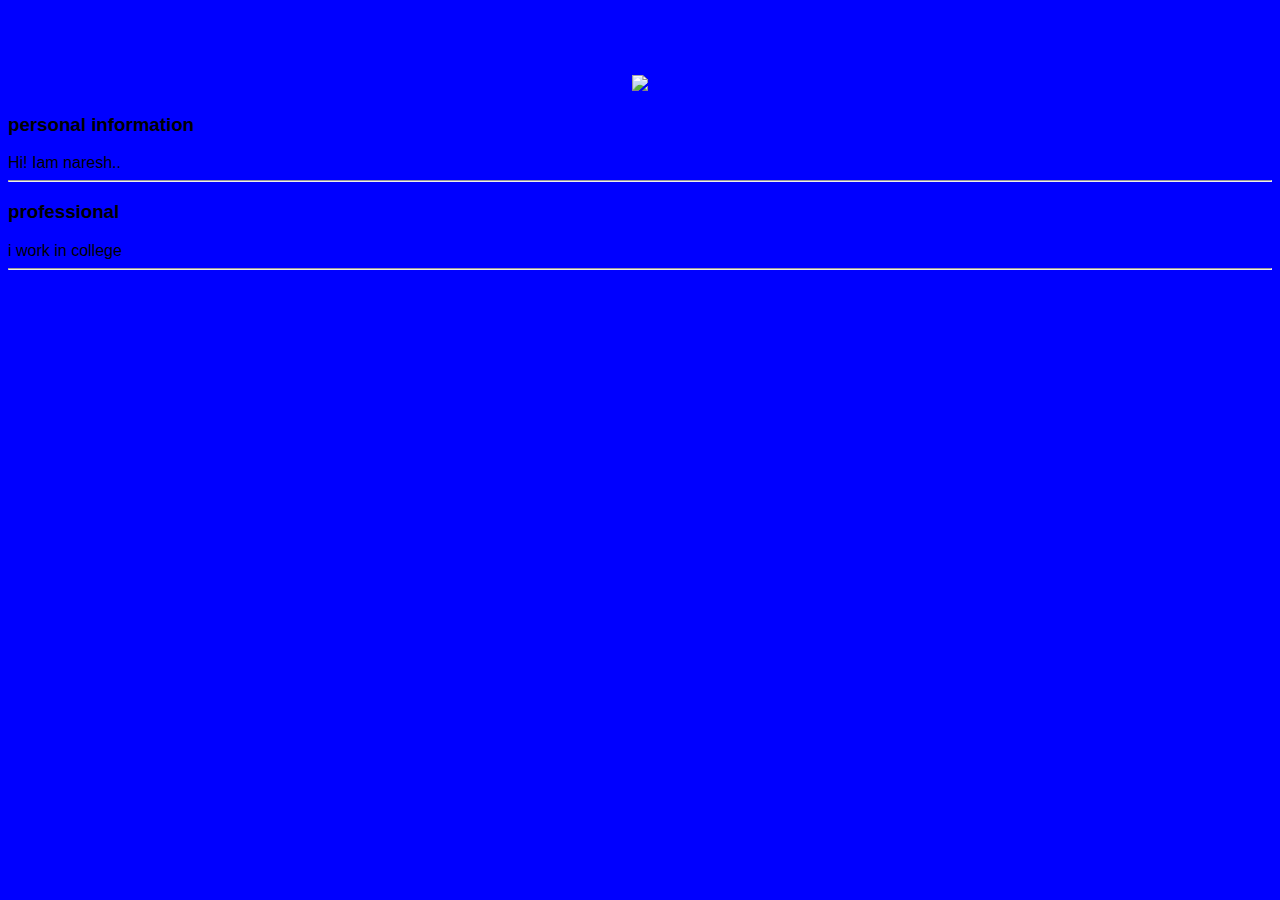
==== ui/index.html @ cbb9b105 "[imad-console] Updates ui/index.html" ====
<!doctype html>
<html>
    <head>
        <link href="/ui/style.css" rel="stylesheet" />
    </head>
    <body>
        <div class="center">
            <img src="/ui/madi.png" class="img-medium"/>
        </div>
        <h3><b>personal information</b></h3>
        <div>
            Hi! Iam naresh..
        </div>
        <hr/>
        <h3>professional</h3>
        <div>
            
                i work in college
        </div>
        <hr/>
        <script type="text/javascript" src="/ui/main.js">
        </script>
    </body>
</html>
---- ui/style.css ----
body {
    font-family: sans-serif;
    background-color: blue;
    margin-top: 75px;
}

.center {
    text-align: center;
}

.text-big {
    font-size: 200%;
}

.bold {
    font-weight: bold;
}

.img-medium {
    height: 200px;
}
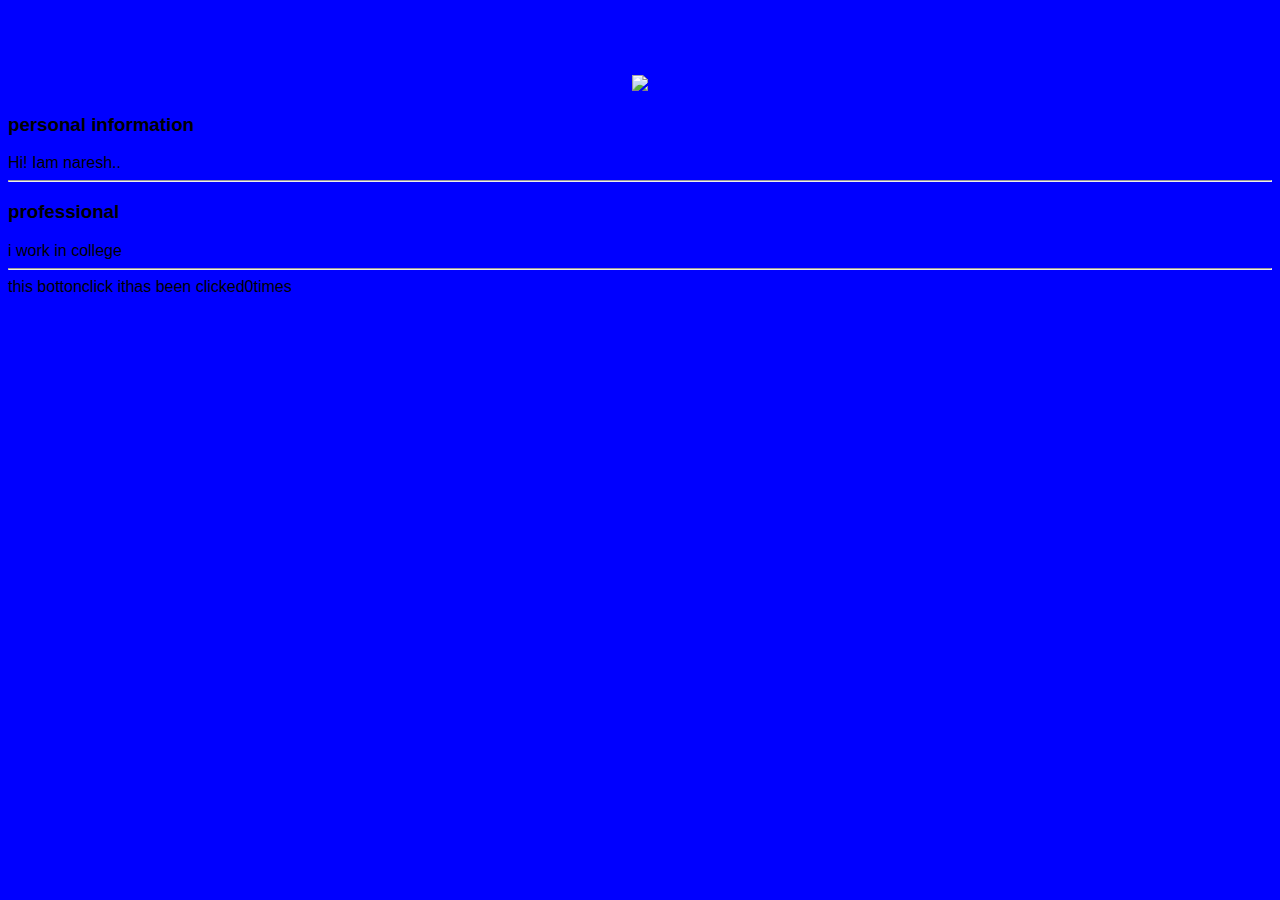
==== commit 1c5123cf: "[imad-console] Updates ui/index.html" ====
--- a/ui/index.html
+++ b/ui/index.html
@@ -18,6 +18,9 @@
                 i work in college
         </div>
         <hr/>
+        <div class="footer">
+            this botton<botton id="counter">click it</botton>has been clicked<span id="count">0</span>times
+        </div>
         <script type="text/javascript" src="/ui/main.js">
         </script>
     </body>
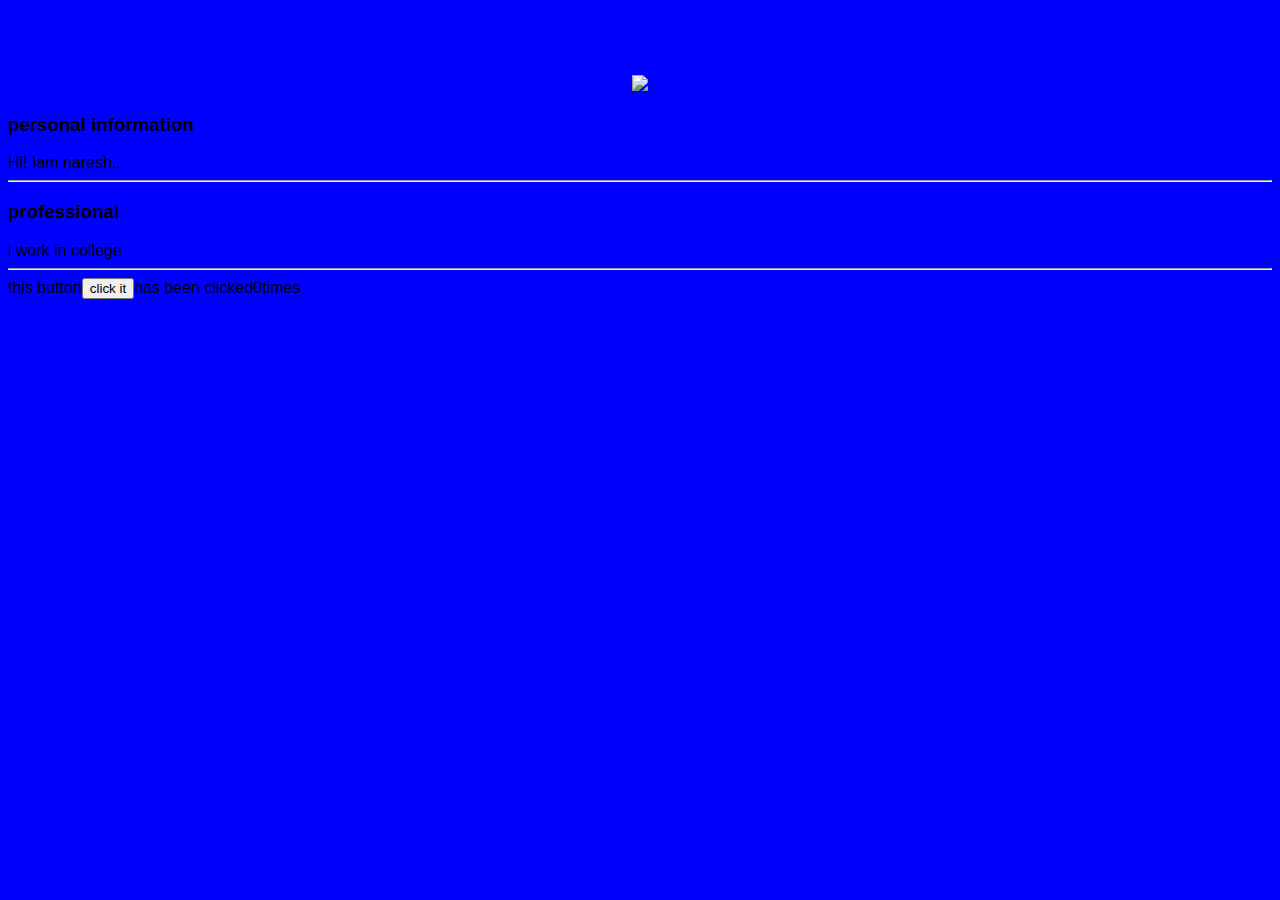
==== commit f8aa6dc5: "[imad-console] Updates ui/index.html" ====
--- a/ui/index.html
+++ b/ui/index.html
@@ -19,7 +19,7 @@
         </div>
         <hr/>
         <div class="footer">
-            this botton<botton id="counter">click it</botton>has been clicked<span id="count">0</span>times
+            this button<button id="counter">click it</button>has been clicked<span id="count">0</span>times
         </div>
         <script type="text/javascript" src="/ui/main.js">
         </script>
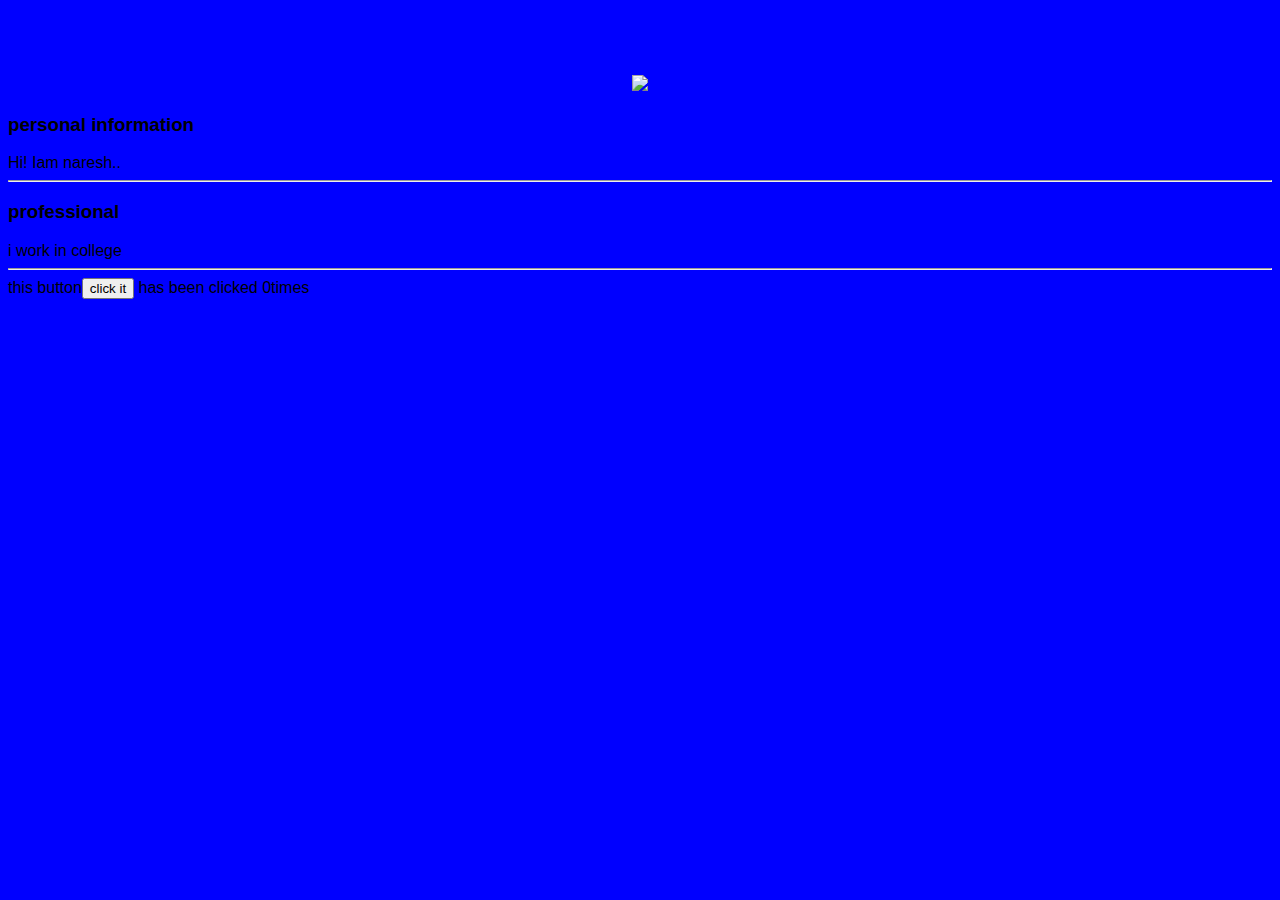
==== commit 3dab4474: "[imad-console] Updates ui/index.html" ====
--- a/ui/index.html
+++ b/ui/index.html
@@ -19,7 +19,7 @@
         </div>
         <hr/>
         <div class="footer">
-            this button<button id="counter">click it</button>has been clicked<span id="count">0</span>times
+            this button<button id="counter">click it</button> has been clicked <span id="count">0</span>times
         </div>
         <script type="text/javascript" src="/ui/main.js">
         </script>
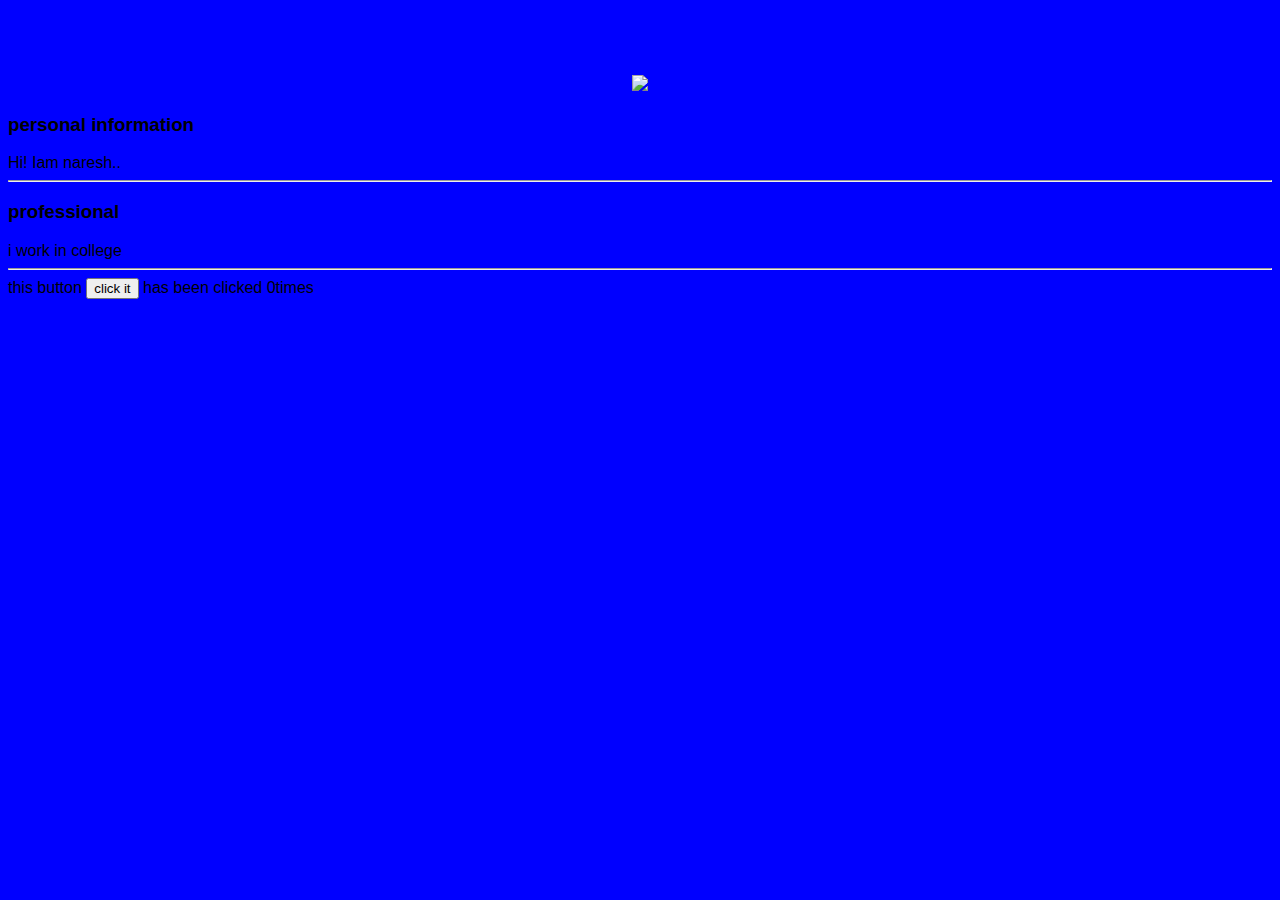
==== commit b89ff3fe: "[imad-console] Updates ui/index.html" ====
--- a/ui/index.html
+++ b/ui/index.html
@@ -19,7 +19,7 @@
         </div>
         <hr/>
         <div class="footer">
-            this button<button id="counter">click it</button> has been clicked <span id="count">0</span>times
+            this button <button id="counter">click it</button> has been clicked <span id="count">0</span>times
         </div>
         <script type="text/javascript" src="/ui/main.js">
         </script>
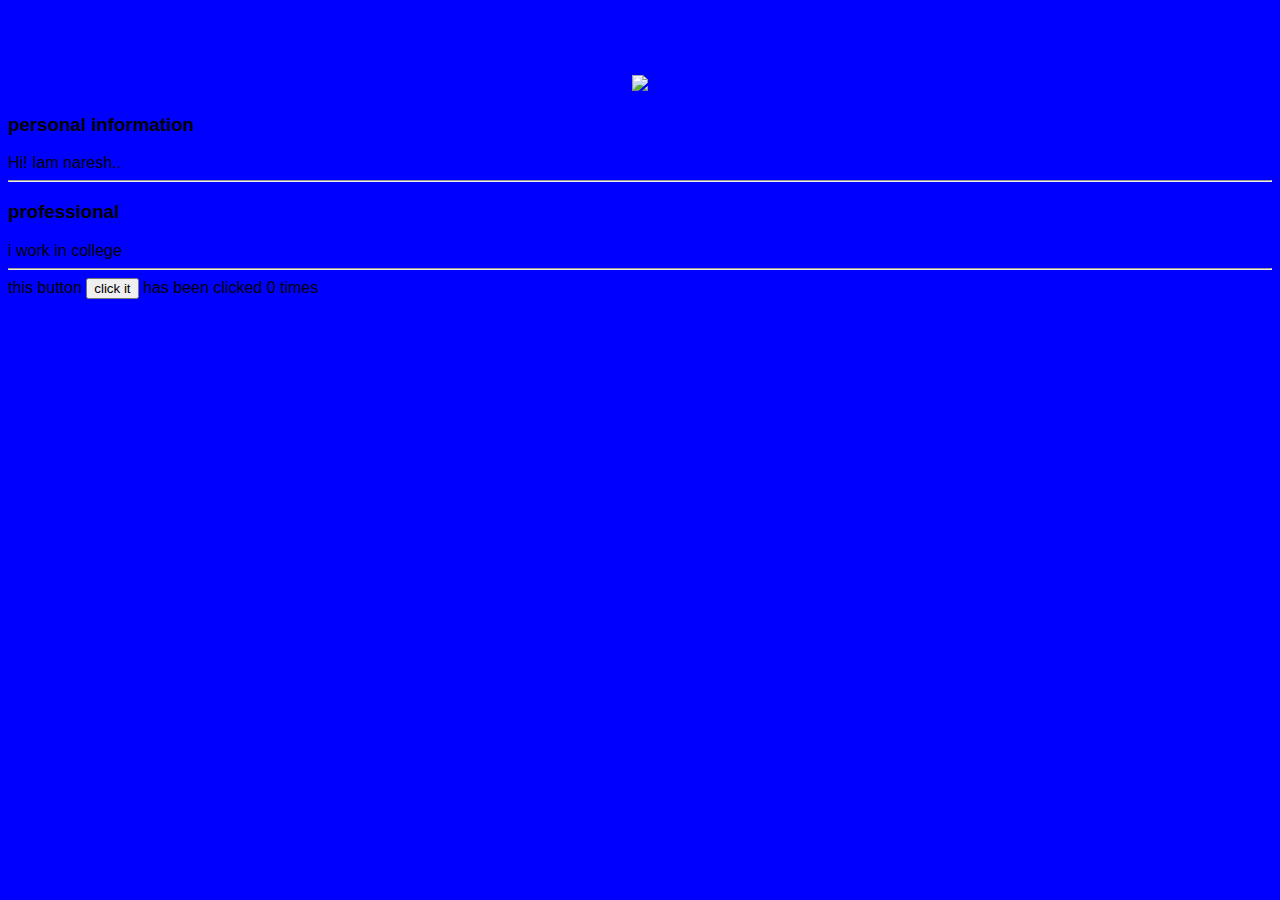
==== commit a0992669: "[imad-console] Updates ui/index.html" ====
--- a/ui/index.html
+++ b/ui/index.html
@@ -19,7 +19,7 @@
         </div>
         <hr/>
         <div class="footer">
-            this button <button id="counter">click it</button> has been clicked <span id="count">0</span>times
+            this button <button id="counter">click it</button> has been clicked <span id="count">0</span> times
         </div>
         <script type="text/javascript" src="/ui/main.js">
         </script>
